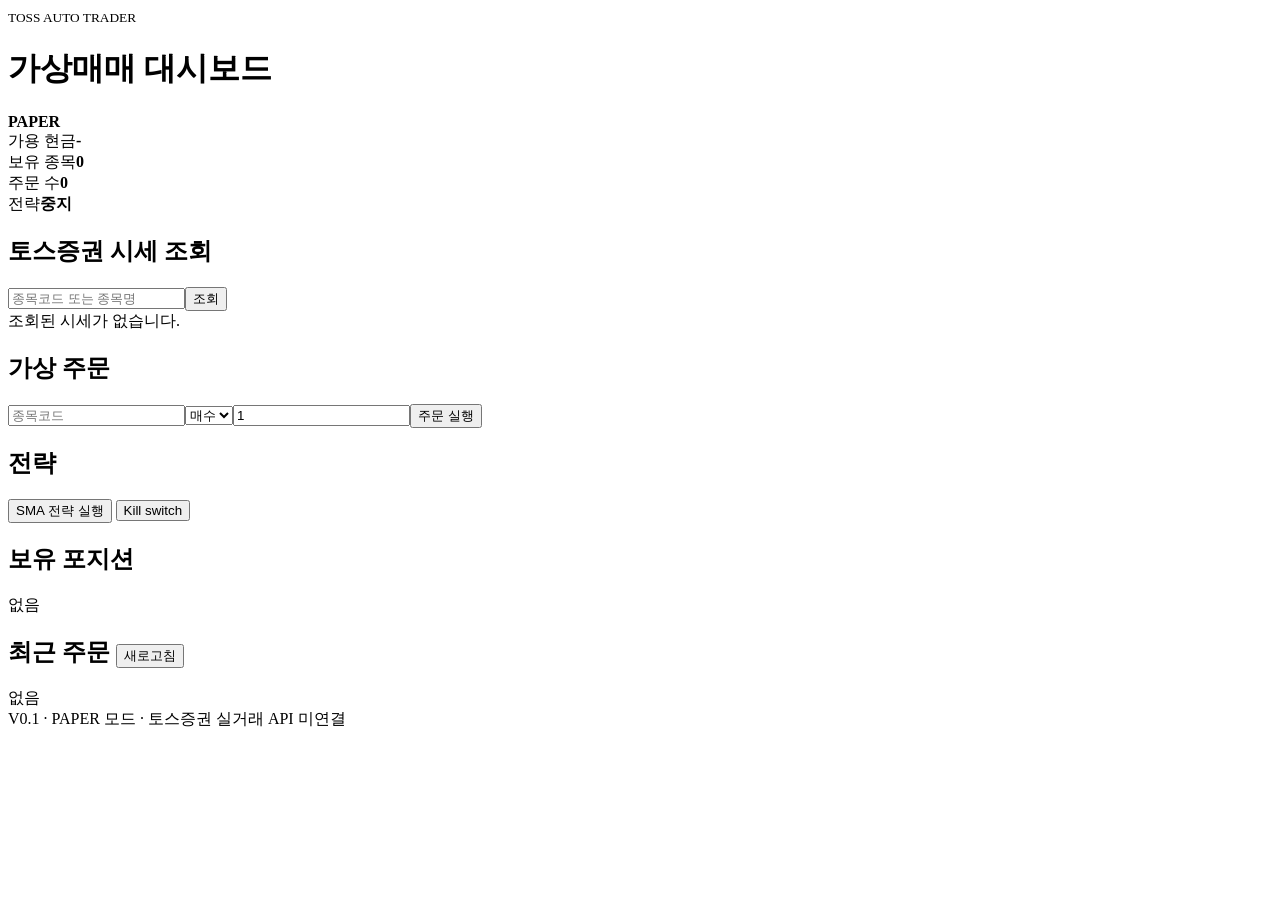
==== frontend/index.html @ efde57e2 "0923 자동매매" ====
<!doctype html>
<html lang="ko">
<head>
  <meta charset="utf-8">
  <meta name="viewport" content="width=device-width,initial-scale=1">
  <title>Toss Auto Trader</title>
  <link rel="stylesheet" href="/styles.css">
</head>
<body>
<main>
  <header class="topbar"><div><small>TOSS AUTO TRADER</small><h1>가상매매 대시보드</h1></div><b class="badge">PAPER</b></header>
  <section class="summary">
    <article><span>가용 현금</span><strong id="cash">-</strong></article>
    <article><span>보유 종목</span><strong id="positionCount">0</strong></article>
    <article><span>주문 수</span><strong id="orderCount">0</strong></article>
    <article><span>전략</span><strong id="strategyState">중지</strong></article>
  </section>
  <section class="grid">
    <article>
      <h2>토스증권 시세 조회</h2>
      <form id="quoteLookupForm"><input id="lookupSymbol" value="" placeholder="종목코드 또는 종목명"><button type="submit">조회</button></form>
      <div id="quoteResult" class="quote-result">조회된 시세가 없습니다.</div>
    </article>
    <article>
      <h2>가상 주문</h2>
      <form id="orderForm"><input id="orderSymbol" value="" placeholder="종목코드"><select id="side"><option value="BUY">매수</option><option value="SELL">매도</option></select><input id="quantity" type="number" value="1" min="0.0001" step="0.0001"><button>주문 실행</button></form>
      <p id="orderMessage"></p>
    </article>
  </section>
  <section class="grid">
    <article><h2>전략</h2><button id="strategyButton">SMA 전략 실행</button> <button id="killButton" class="danger">Kill switch</button><p id="strategyMessage"></p></article>
    <article><h2>보유 포지션</h2><div id="positions">없음</div></article>
  </section>
  <article><h2>최근 주문 <button id="refreshButton" class="secondary">새로고침</button></h2><div id="orders">없음</div></article>
  <footer>V0.1 · PAPER 모드 · 토스증권 실거래 API 미연결</footer>
</main>
<script src="/app.js"></script>
</body>
</html>
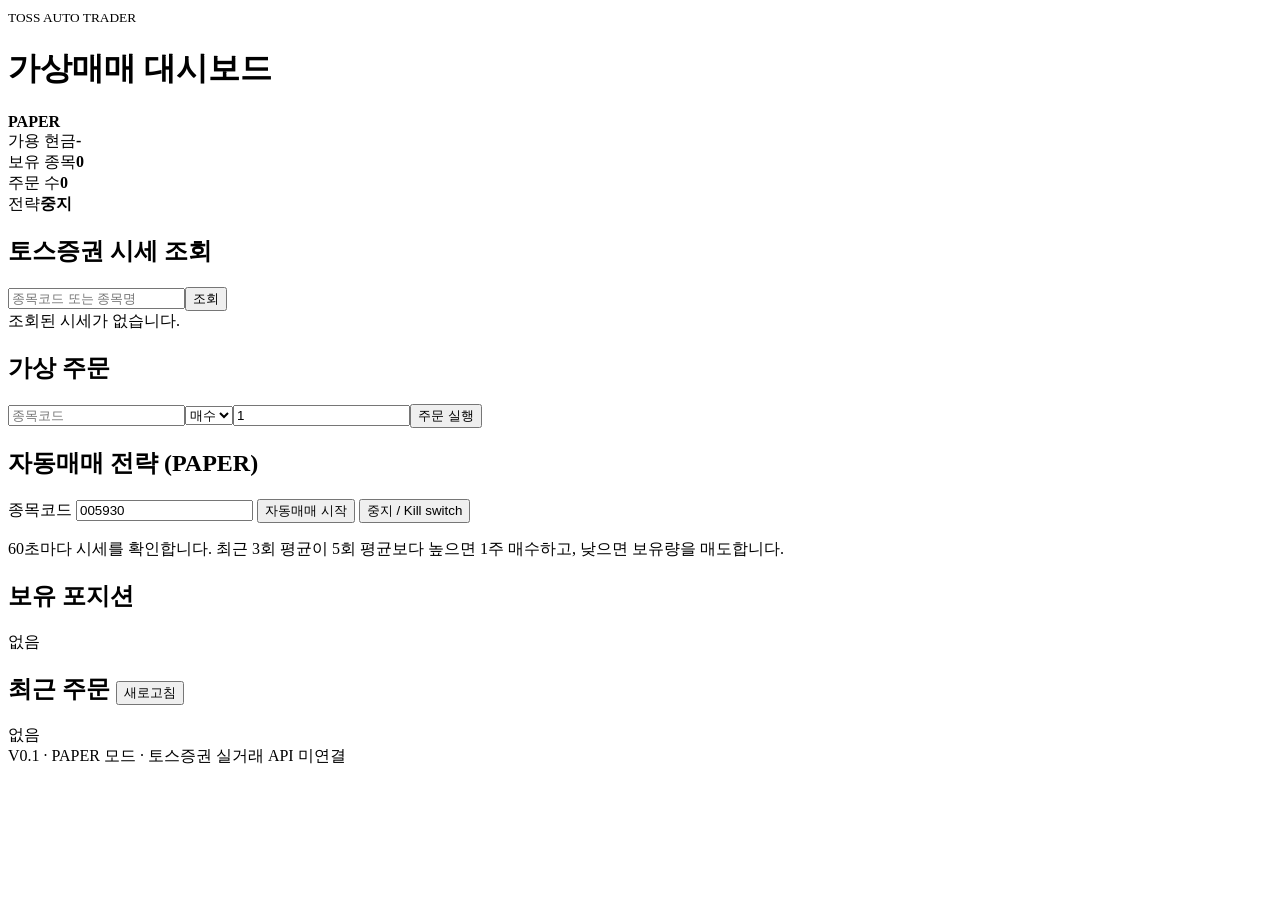
==== commit 653f8084: "자동매매" ====
--- a/frontend/index.html
+++ b/frontend/index.html
@@ -28,7 +28,15 @@
     </article>
   </section>
   <section class="grid">
-    <article><h2>전략</h2><button id="strategyButton">SMA 전략 실행</button> <button id="killButton" class="danger">Kill switch</button><p id="strategyMessage"></p></article>
+    <article>
+      <h2>자동매매 전략 (PAPER)</h2>
+      <label for="strategySymbol">종목코드</label>
+      <input id="strategySymbol" value="005930" maxlength="20" placeholder="예: 005930">
+      <button id="strategyButton">자동매매 시작</button>
+      <button id="killButton" class="danger">중지 / Kill switch</button>
+      <p class="subtle">60초마다 시세를 확인합니다. 최근 3회 평균이 5회 평균보다 높으면 1주 매수하고, 낮으면 보유량을 매도합니다.</p>
+      <p id="strategyMessage"></p>
+    </article>
     <article><h2>보유 포지션</h2><div id="positions">없음</div></article>
   </section>
   <article><h2>최근 주문 <button id="refreshButton" class="secondary">새로고침</button></h2><div id="orders">없음</div></article>
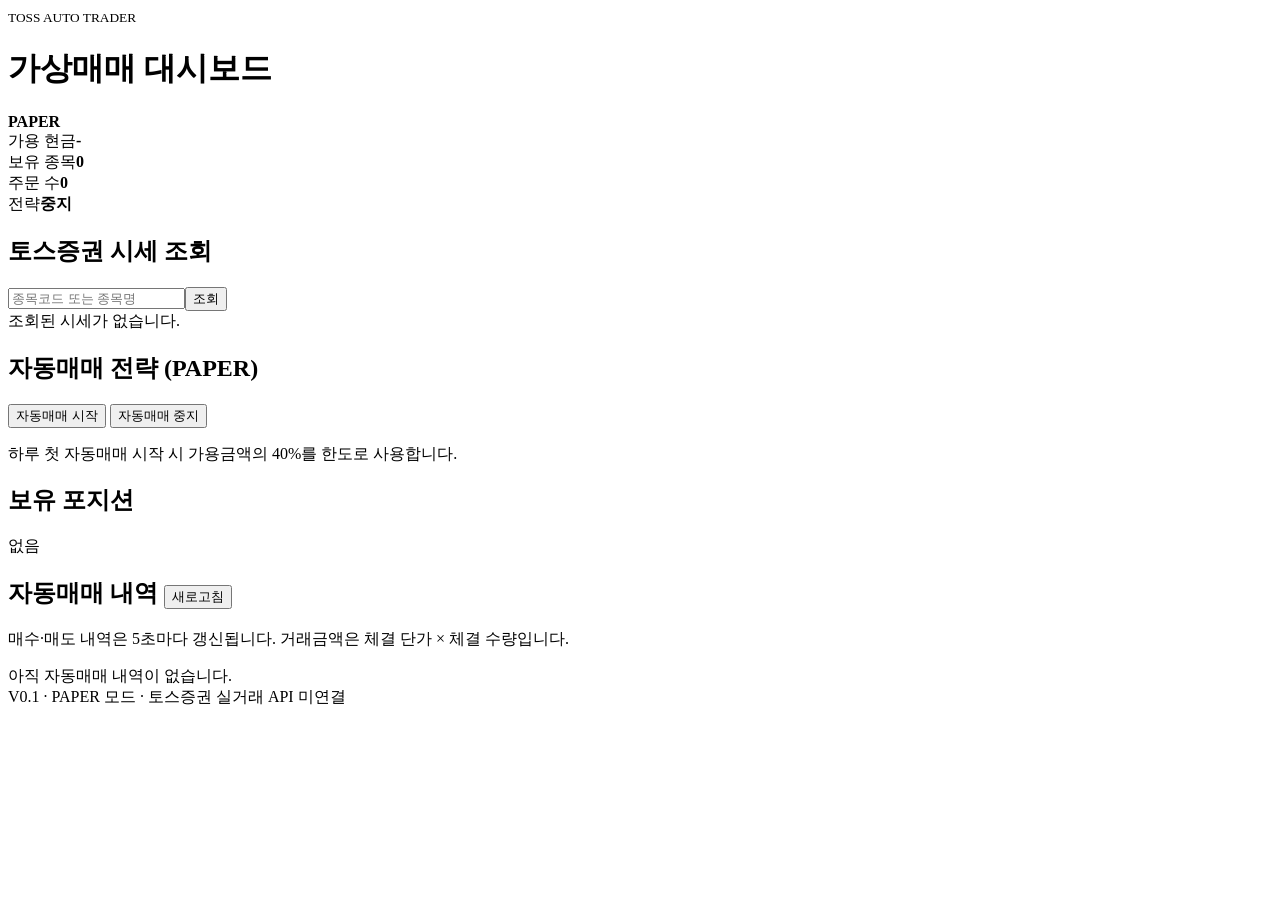
==== commit 009b6928: "바이브코딩0929" ====
--- a/frontend/index.html
+++ b/frontend/index.html
@@ -21,25 +21,22 @@
       <form id="quoteLookupForm"><input id="lookupSymbol" value="" placeholder="종목코드 또는 종목명"><button type="submit">조회</button></form>
       <div id="quoteResult" class="quote-result">조회된 시세가 없습니다.</div>
     </article>
-    <article>
-      <h2>가상 주문</h2>
-      <form id="orderForm"><input id="orderSymbol" value="" placeholder="종목코드"><select id="side"><option value="BUY">매수</option><option value="SELL">매도</option></select><input id="quantity" type="number" value="1" min="0.0001" step="0.0001"><button>주문 실행</button></form>
-      <p id="orderMessage"></p>
-    </article>
   </section>
   <section class="grid">
     <article>
       <h2>자동매매 전략 (PAPER)</h2>
-      <label for="strategySymbol">종목코드</label>
-      <input id="strategySymbol" value="005930" maxlength="20" placeholder="예: 005930">
-      <button id="strategyButton">자동매매 시작</button>
-      <button id="killButton" class="danger">중지 / Kill switch</button>
-      <p class="subtle">60초마다 시세를 확인합니다. 최근 3회 평균이 5회 평균보다 높으면 1주 매수하고, 낮으면 보유량을 매도합니다.</p>
-      <p id="strategyMessage"></p>
+      <button id="strategyButton" type="button">자동매매 시작</button>
+      <button id="killButton" type="button" class="danger">자동매매 중지</button>
+      <p id="strategyHelp" class="subtle">하루 첫 자동매매 시작 시 가용금액의 40%를 한도로 사용합니다.</p>
+      <p id="strategyMessage" role="status" aria-live="polite"></p>
     </article>
     <article><h2>보유 포지션</h2><div id="positions">없음</div></article>
   </section>
-  <article><h2>최근 주문 <button id="refreshButton" class="secondary">새로고침</button></h2><div id="orders">없음</div></article>
+  <article class="trade-history">
+    <h2>자동매매 내역 <button id="refreshButton" type="button" class="secondary">새로고침</button></h2>
+    <p class="subtle">매수·매도 내역은 5초마다 갱신됩니다. 거래금액은 체결 단가 × 체결 수량입니다.</p>
+    <div id="orders" class="trade-history-table">아직 자동매매 내역이 없습니다.</div>
+  </article>
   <footer>V0.1 · PAPER 모드 · 토스증권 실거래 API 미연결</footer>
 </main>
 <script src="/app.js"></script>
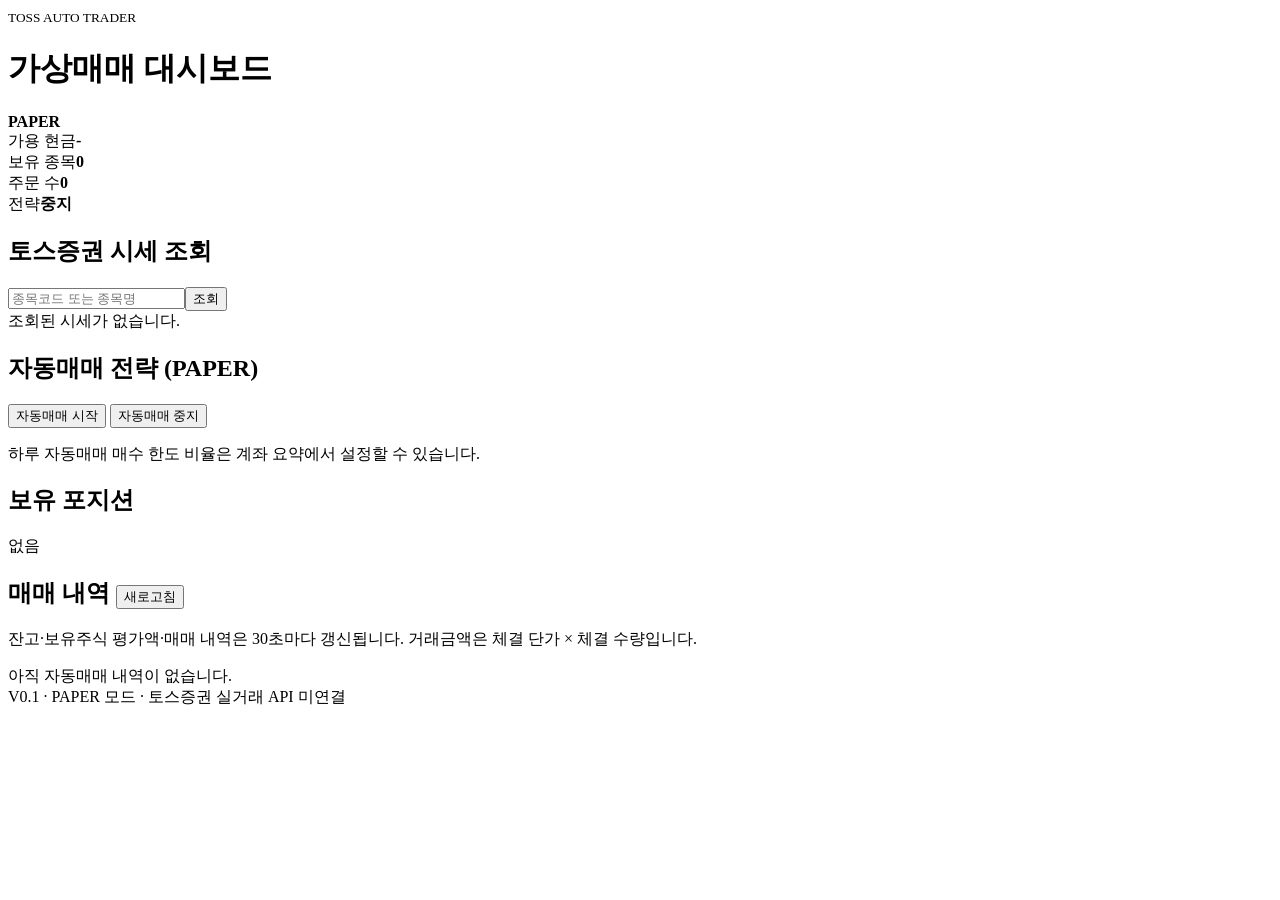
==== commit 8f0d168d: "0930 마무리" ====
--- a/frontend/index.html
+++ b/frontend/index.html
@@ -27,14 +27,14 @@
       <h2>자동매매 전략 (PAPER)</h2>
       <button id="strategyButton" type="button">자동매매 시작</button>
       <button id="killButton" type="button" class="danger">자동매매 중지</button>
-      <p id="strategyHelp" class="subtle">하루 첫 자동매매 시작 시 가용금액의 40%를 한도로 사용합니다.</p>
+      <p id="strategyHelp" class="subtle">하루 자동매매 매수 한도 비율은 계좌 요약에서 설정할 수 있습니다.</p>
       <p id="strategyMessage" role="status" aria-live="polite"></p>
     </article>
-    <article><h2>보유 포지션</h2><div id="positions">없음</div></article>
+    <article><h2>보유 포지션</h2><div id="positions">없음</div><p id="sellMessage" role="status" aria-live="polite"></p></article>
   </section>
   <article class="trade-history">
-    <h2>자동매매 내역 <button id="refreshButton" type="button" class="secondary">새로고침</button></h2>
-    <p class="subtle">매수·매도 내역은 5초마다 갱신됩니다. 거래금액은 체결 단가 × 체결 수량입니다.</p>
+    <h2>매매 내역 <button id="refreshButton" type="button" class="secondary">새로고침</button></h2>
+    <p class="subtle">잔고·보유주식 평가액·매매 내역은 30초마다 갱신됩니다. 거래금액은 체결 단가 × 체결 수량입니다.</p>
     <div id="orders" class="trade-history-table">아직 자동매매 내역이 없습니다.</div>
   </article>
   <footer>V0.1 · PAPER 모드 · 토스증권 실거래 API 미연결</footer>
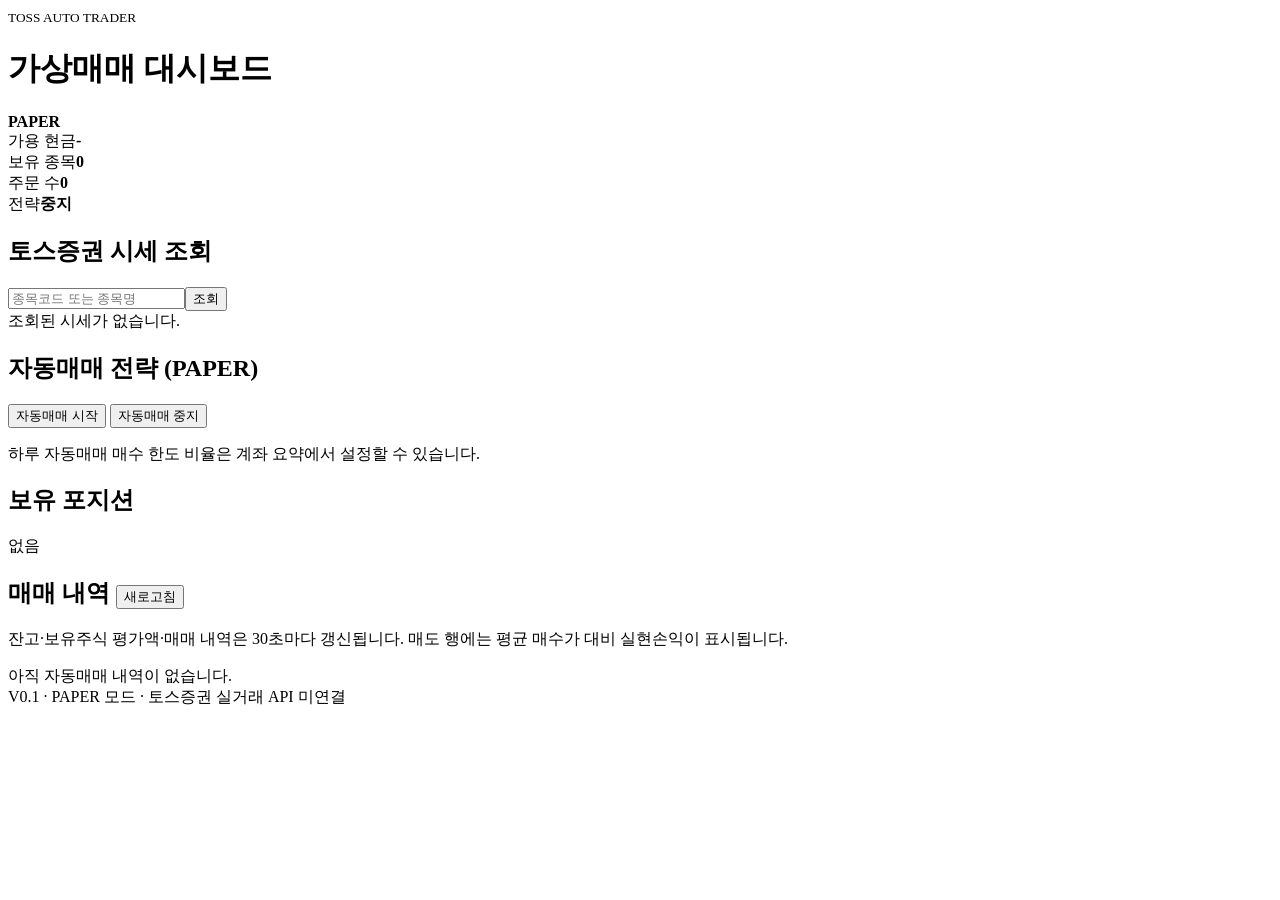
==== commit cbdfab27: "1001 바이브코딩" ====
--- a/frontend/index.html
+++ b/frontend/index.html
@@ -34,7 +34,7 @@
   </section>
   <article class="trade-history">
     <h2>매매 내역 <button id="refreshButton" type="button" class="secondary">새로고침</button></h2>
-    <p class="subtle">잔고·보유주식 평가액·매매 내역은 30초마다 갱신됩니다. 거래금액은 체결 단가 × 체결 수량입니다.</p>
+    <p class="subtle">잔고·보유주식 평가액·매매 내역은 30초마다 갱신됩니다. 매도 행에는 평균 매수가 대비 실현손익이 표시됩니다.</p>
     <div id="orders" class="trade-history-table">아직 자동매매 내역이 없습니다.</div>
   </article>
   <footer>V0.1 · PAPER 모드 · 토스증권 실거래 API 미연결</footer>
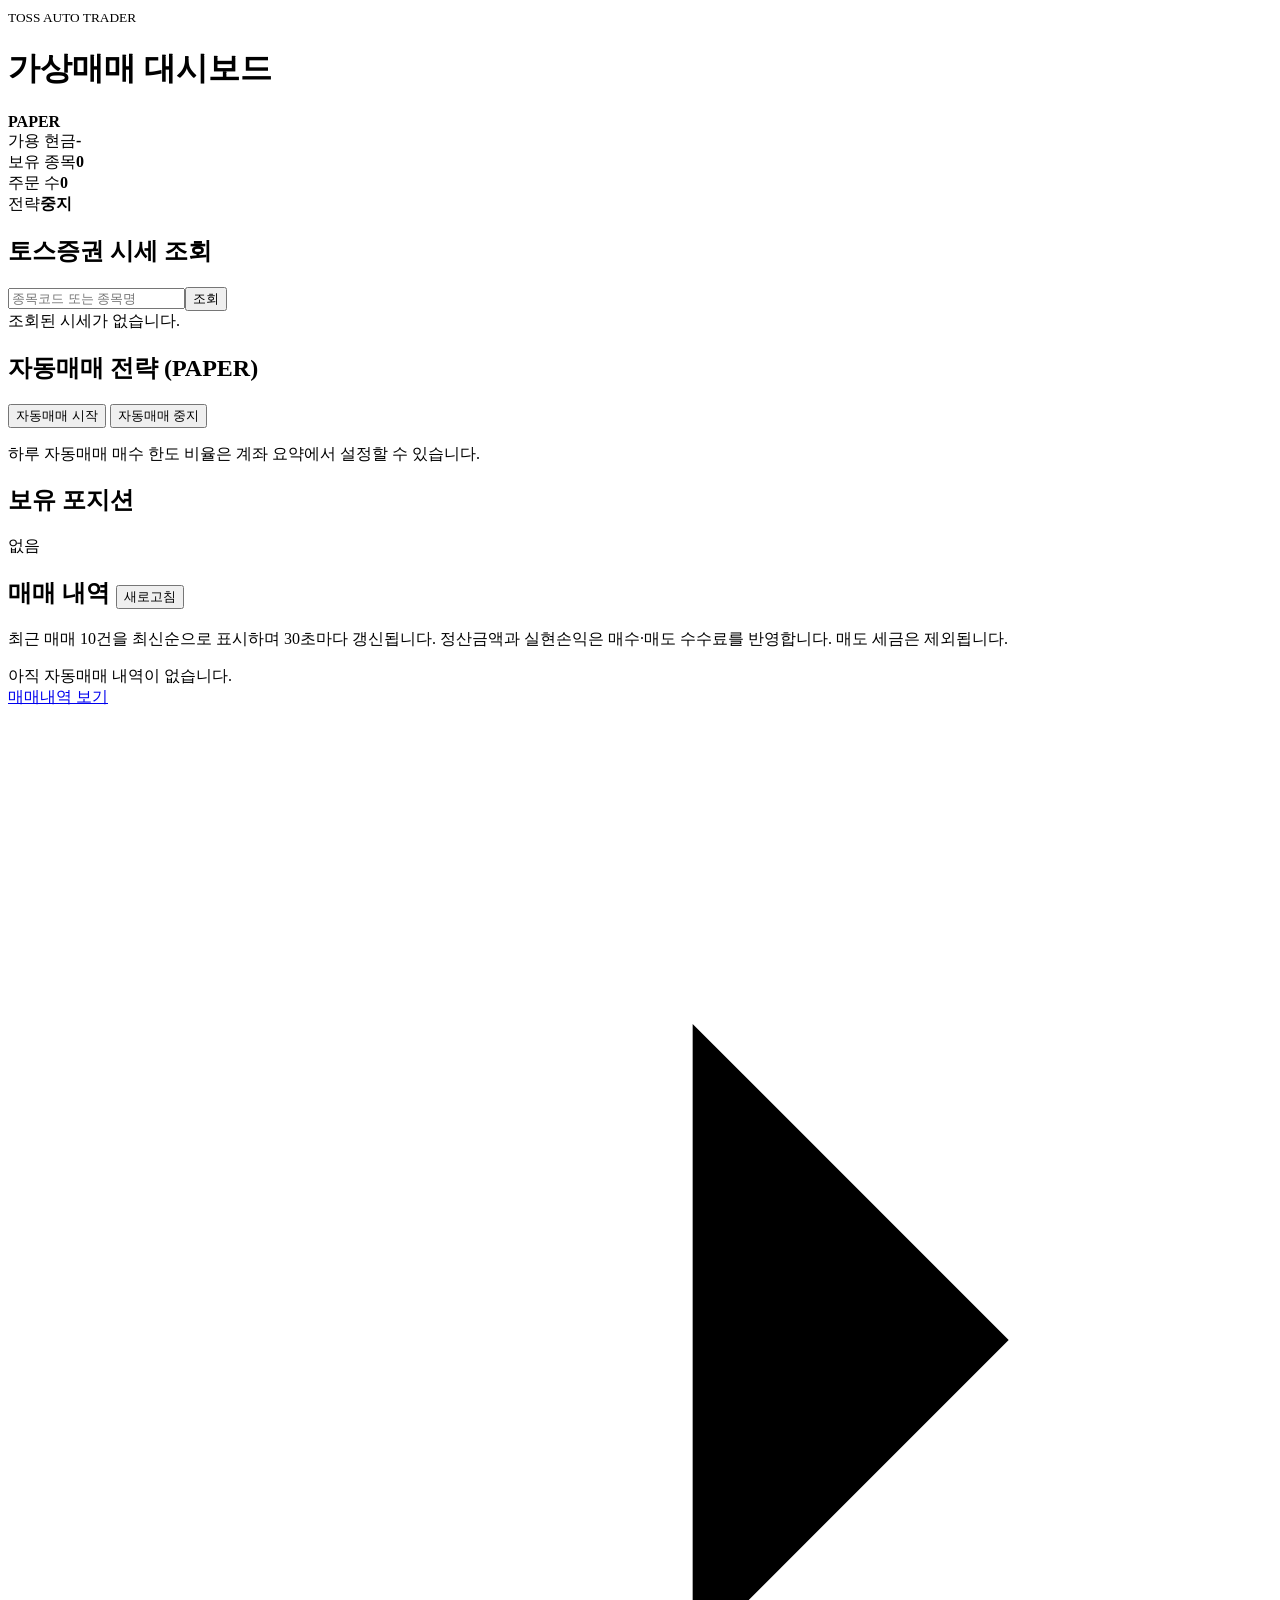
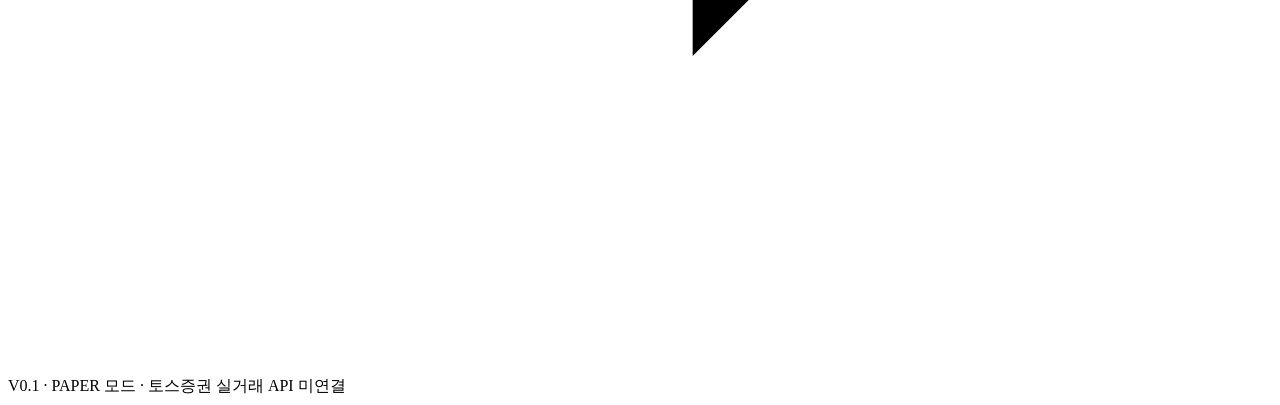
==== commit 72128259: "1002 바이브코딩" ====
--- a/frontend/index.html
+++ b/frontend/index.html
@@ -4,7 +4,7 @@
   <meta charset="utf-8">
   <meta name="viewport" content="width=device-width,initial-scale=1">
   <title>Toss Auto Trader</title>
-  <link rel="stylesheet" href="/styles.css">
+  <link rel="stylesheet" href="/styles.css?v=history-buttons-2">
 </head>
 <body>
 <main>
@@ -34,11 +34,13 @@
   </section>
   <article class="trade-history">
     <h2>매매 내역 <button id="refreshButton" type="button" class="secondary">새로고침</button></h2>
-    <p class="subtle">잔고·보유주식 평가액·매매 내역은 30초마다 갱신됩니다. 매도 행에는 평균 매수가 대비 실현손익이 표시됩니다.</p>
+    <p class="subtle">최근 매매 10건을 최신순으로 표시하며 30초마다 갱신됩니다. 정산금액과 실현손익은 매수·매도 수수료를 반영합니다. 매도 세금은 제외됩니다.</p>
     <div id="orders" class="trade-history-table">아직 자동매매 내역이 없습니다.</div>
+    <div class="history-actions"><a class="navigation-button navigation-button--primary" href="/trade-history"><span>매매내역 보기</span><svg class="navigation-icon" viewBox="0 0 24 24" aria-hidden="true" focusable="false"><path d="M5 12h14m-6-6 6 6-6 6"/></svg></a></div>
   </article>
   <footer>V0.1 · PAPER 모드 · 토스증권 실거래 API 미연결</footer>
 </main>
+<script src="/order-history.js"></script>
 <script src="/app.js"></script>
 </body>
 </html>
